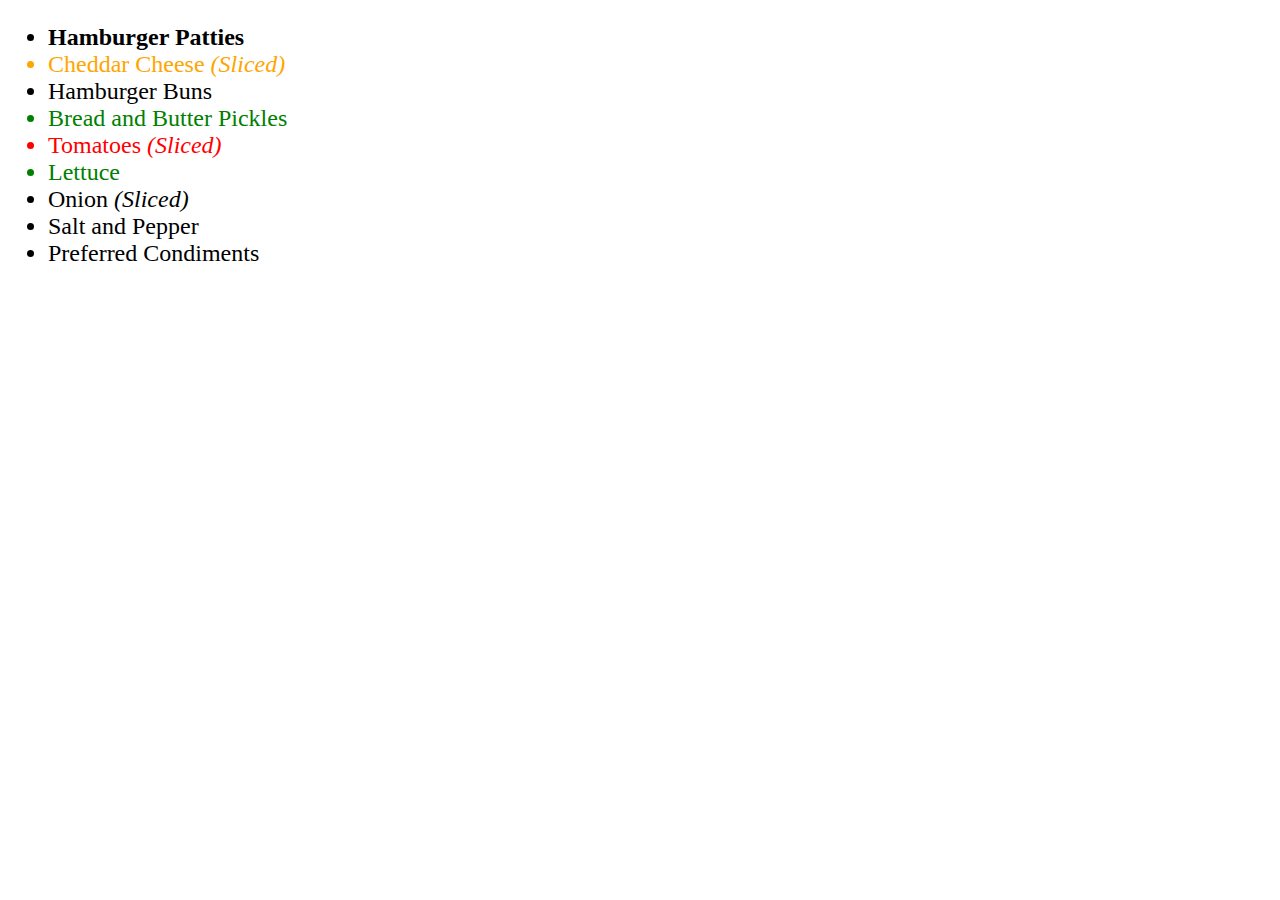
==== src/Unit1Project/index.html @ f2bcd432 "4th commit" ====
﻿<!DOCTYPE html>
<html>
<head>
    <meta charset="utf-8">
    <link href="StyleSheet.css" rel="stylesheet"
    <title></title>
</head>
<body>
    <ul>
        <li id="p1">Hamburger Patties</li>
        <li id="p2">Cheddar Cheese <em>(Sliced)</em></li>
        <li>Hamburger Buns</li>
        <li id="p3">Bread and Butter Pickles</li>
        <li id="p4">Tomatoes <em>(Sliced)</em></li>
        <li id="p3">Lettuce</li>
        <li>Onion <em>(Sliced)</em></li>
        <li>Salt and Pepper</li>
        <li>Preferred Condiments</li>
</body>
</html>
---- src/Unit1Project/StyleSheet.css ----
﻿body {
  background-image: url("https://s-media-cache-ak0.pinimg.com/736x/d7/02/4f/d7024ffc0bfd1e50e2a7746a159e354d.jpg");
  background-size:cover;
  font-size:150%;
}

#p1 {
  font-weight: bold;
}

#p2 {
  color: orange;
}

#p3 {
  color: green;
}

#p4 {
  color: red;
}
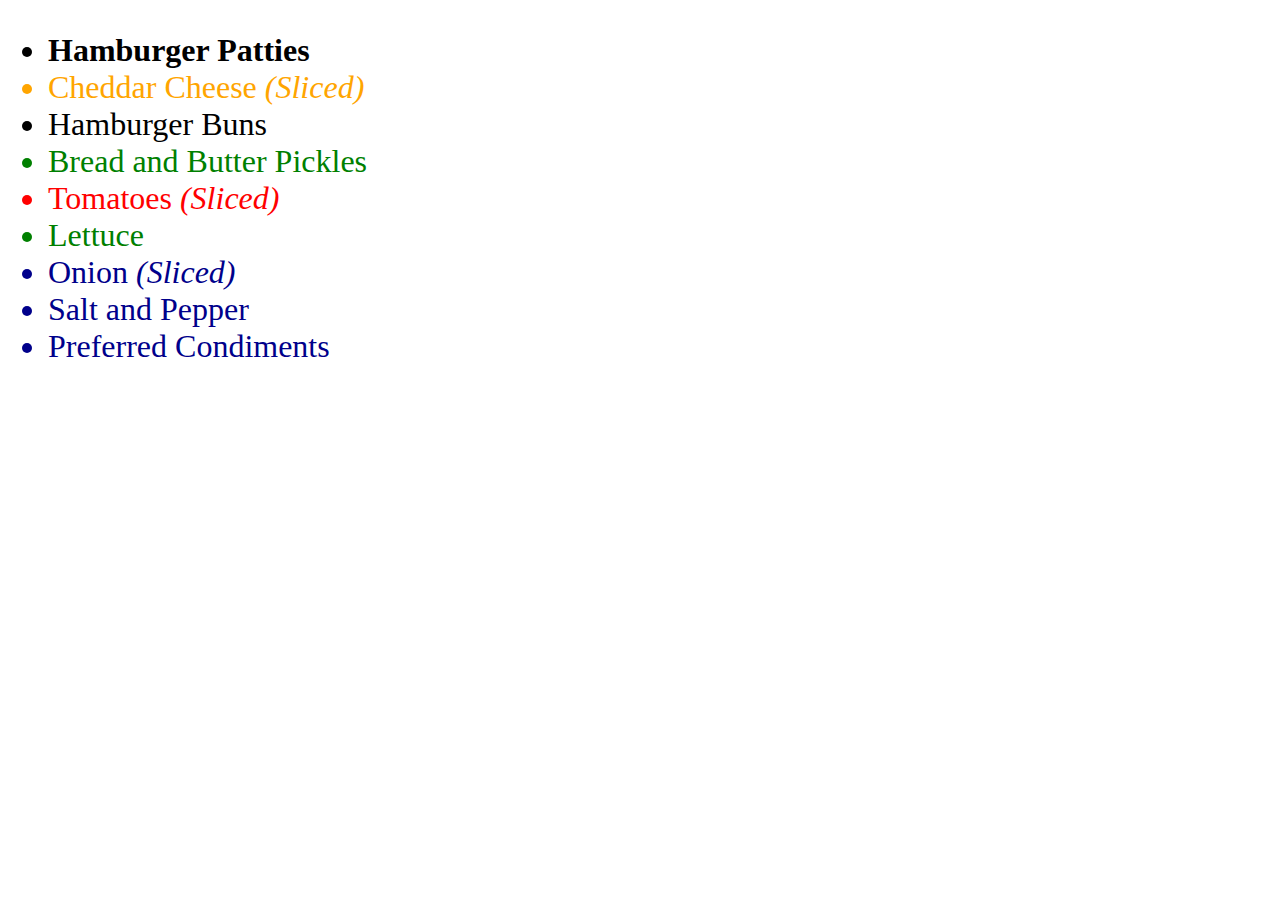
==== commit f00561c6: "6th commit" ====
--- a/src/Unit1Project/index.html
+++ b/src/Unit1Project/index.html
@@ -13,8 +13,9 @@
         <li id="p3">Bread and Butter Pickles</li>
         <li id="p4">Tomatoes <em>(Sliced)</em></li>
         <li id="p3">Lettuce</li>
-        <li>Onion <em>(Sliced)</em></li>
-        <li>Salt and Pepper</li>
-        <li>Preferred Condiments</li>
+        <li id="p5">Onion <em>(Sliced)</em></li>
+        <li id="p5">Salt and Pepper</li>
+        <li id="p5">Preferred Condiments</li>
+    </ul>
 </body>
-</html>
+</html>--- a/src/Unit1Project/StyleSheet.css
+++ b/src/Unit1Project/StyleSheet.css
@@ -1,7 +1,7 @@
 ﻿body {
   background-image: url("https://s-media-cache-ak0.pinimg.com/736x/d7/02/4f/d7024ffc0bfd1e50e2a7746a159e354d.jpg");
   background-size:cover;
-  font-size:150%;
+  font-size:200%;
 }
 
 #p1 {
@@ -19,3 +19,7 @@
 #p4 {
   color: red;
 }
+
+#p5 {
+    color: darkblue;
+}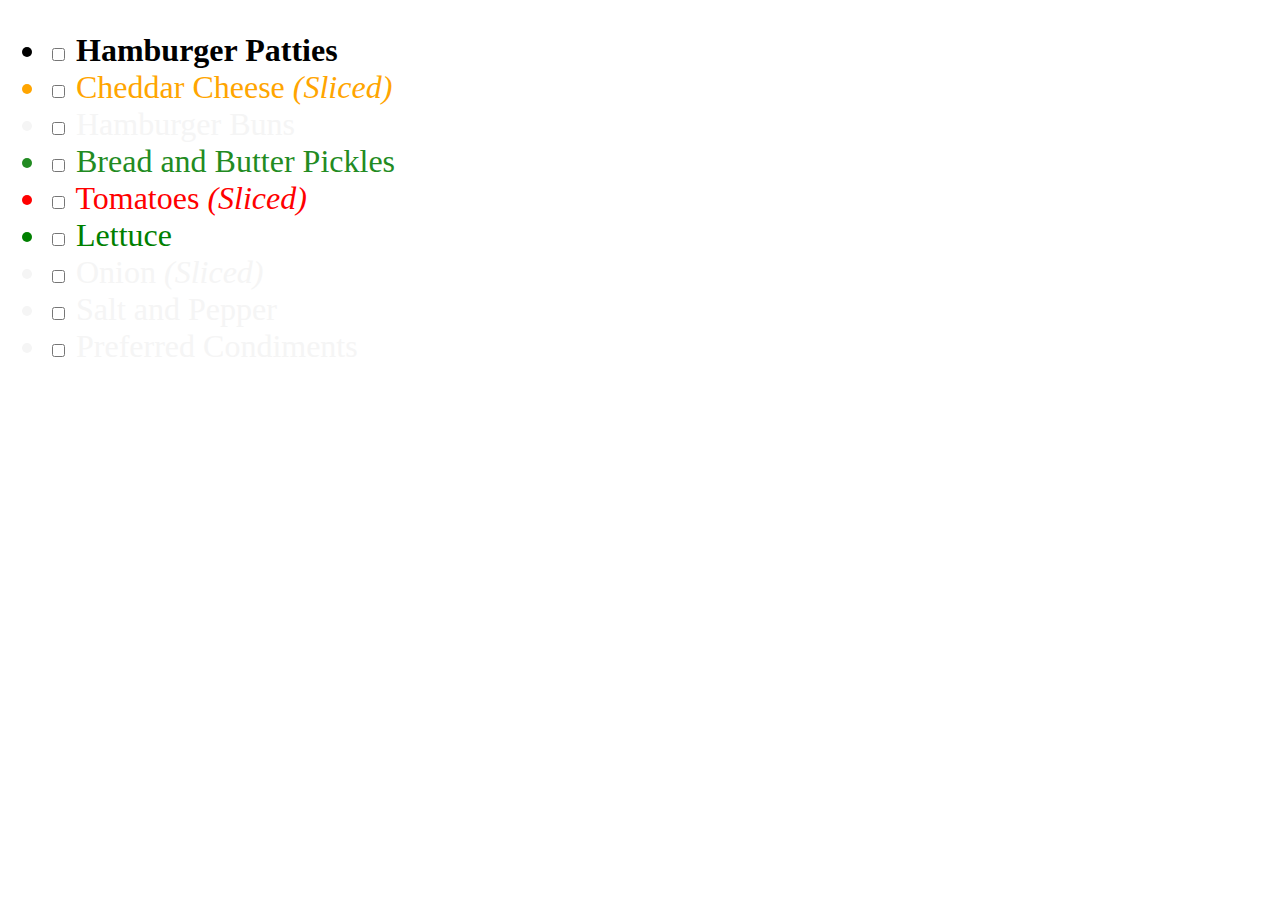
==== commit 7f910a79: "line-through change" ====
--- a/src/Unit1Project/index.html
+++ b/src/Unit1Project/index.html
@@ -2,20 +2,24 @@
 <html>
 <head>
     <meta charset="utf-8">
-    <link href="StyleSheet.css" rel="stylesheet"
+    <link href="StyleSheet.css" rel="stylesheet" />
+    <script language;"javascript">window.onload = function(){
+    document.getElementById("cb").addEventListener('click', altClass);
+}
+</script>
     <title></title>
 </head>
-<body>
-    <ul>
-        <li id="p1">Hamburger Patties</li>
-        <li id="p2">Cheddar Cheese <em>(Sliced)</em></li>
-        <li>Hamburger Buns</li>
-        <li id="p3">Bread and Butter Pickles</li>
-        <li id="p4">Tomatoes <em>(Sliced)</em></li>
-        <li id="p3">Lettuce</li>
-        <li id="p5">Onion <em>(Sliced)</em></li>
-        <li id="p5">Salt and Pepper</li>
-        <li id="p5">Preferred Condiments</li>
-    </ul>
-</body>
+    <body>
+        <ul>
+          <li class="p1"><input type="checkbox" class="cb" value="cbox"><label for="cb1" class="label"> Hamburger Patties</label></li>
+          <li class="p2"><input type="checkbox" class="cb" value="cbox"><label for="cb1" class="label"> Cheddar Cheese <em>(Sliced)</em></label></li>
+          <li class="p3"><input type="checkbox" class="cb" value="cbox"><label for="cb1" class="label"> Hamburger Buns</li>
+          <li class="p4"><input type="checkbox" class="cb" value="cbox"><label for="cb1" class="label"> Bread and Butter Pickles</li>
+          <li class="p5"><input type="checkbox" class="cb" value="cbox"><label for="cb1" class="label"> Tomatoes <em>(Sliced)</em></li>
+          <li class="p6"><input type="checkbox" class="cb" value="cbox"><label for="cb1" class="label"> Lettuce</li>
+          <li class="p7"><input type="checkbox" class="cb" value="cbox"><label for="cb1" class="label"> Onion <em>(Sliced)</em></li>
+          <li class="p8"><input type="checkbox" class="cb" value="cbox"><label for="cb1" class="label"> Salt and Pepper</li>
+          <li class="p9"><input type="checkbox" class="cb" value="cbox"><label for="cb1" class="label"> Preferred Condiments</li>
+        </ul>
+    </body>
 </html>--- a/src/Unit1Project/StyleSheet.css
+++ b/src/Unit1Project/StyleSheet.css
@@ -4,22 +4,48 @@
   font-size:200%;
 }
 
-#p1 {
+.cb:checked + .label
+{
+    text-decoration:line-through;
+}
+
+.p1 {
   font-weight: bold;
 }
 
-#p2 {
+.p1a {
+    font-weight: bold;
+    text-decoration: line-through;
+}
+
+.p2 {
   color: orange;
 }
 
-#p3 {
-  color: green;
+.p3 {
+  color: whitesmoke;
 }
 
-#p4 {
-  color: red;
+.p4 {
+  color: forestgreen;
 }
 
-#p5 {
-    color: darkblue;
+.p5 {
+    color: red;
+}
+
+.p6 {
+    color: green;
+}
+
+.p7 {
+    color: whitesmoke;
+}
+
+.p8 {
+    color: whitesmoke;
+}
+
+.p9 {
+    color: whitesmoke;
 }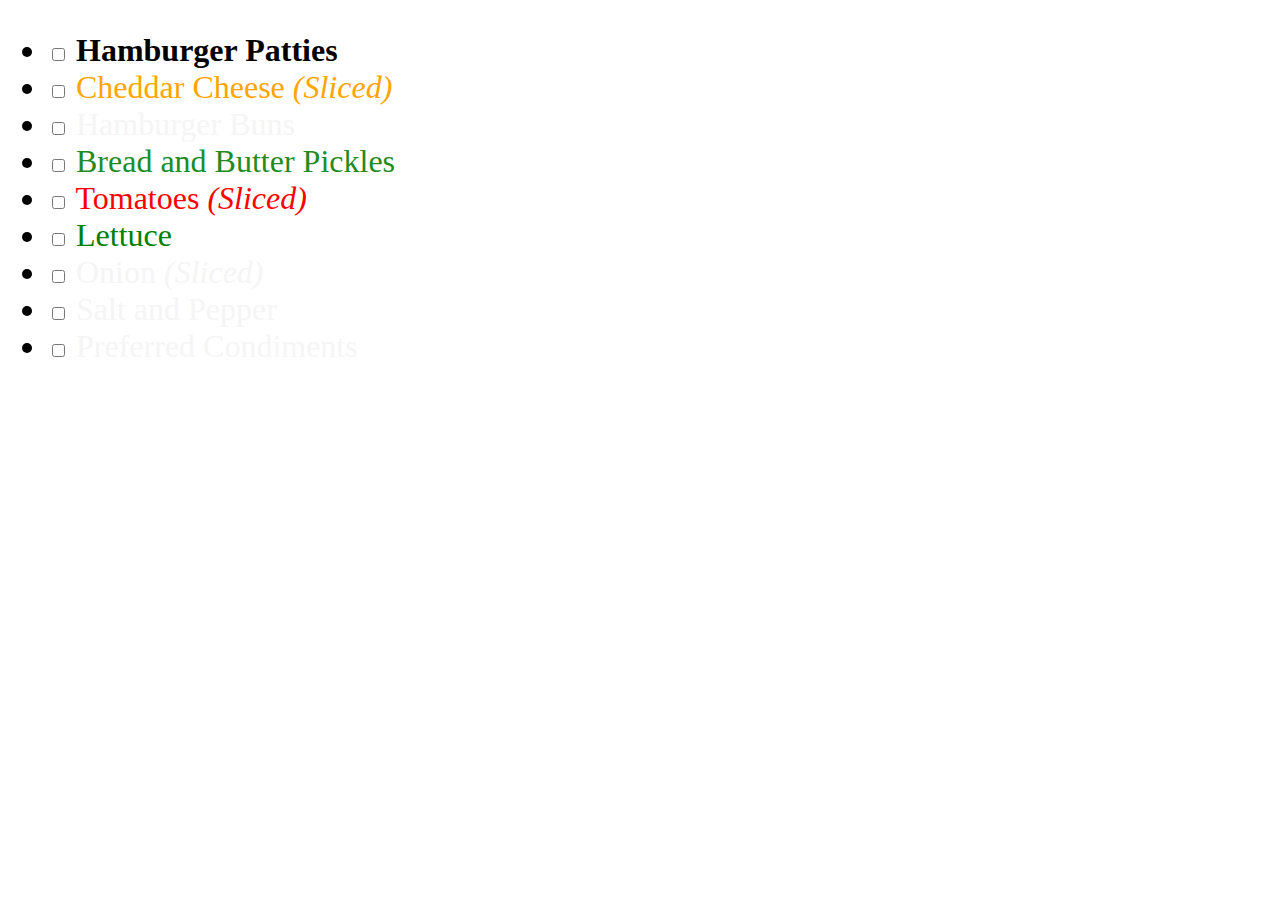
==== commit 7505d66a: "Finished Unit 1 Project" ====
--- a/src/Unit1Project/index.html
+++ b/src/Unit1Project/index.html
@@ -3,23 +3,21 @@
 <head>
     <meta charset="utf-8">
     <link href="StyleSheet.css" rel="stylesheet" />
-    <script language;"javascript">window.onload = function(){
-    document.getElementById("cb").addEventListener('click', altClass);
-}
-</script>
+    <script type="text/javascript" src="JavaScript.js">
+    </script>
     <title></title>
-</head>
+    </head>
     <body>
         <ul>
-          <li class="p1"><input type="checkbox" class="cb" value="cbox"><label for="cb1" class="label"> Hamburger Patties</label></li>
-          <li class="p2"><input type="checkbox" class="cb" value="cbox"><label for="cb1" class="label"> Cheddar Cheese <em>(Sliced)</em></label></li>
-          <li class="p3"><input type="checkbox" class="cb" value="cbox"><label for="cb1" class="label"> Hamburger Buns</li>
-          <li class="p4"><input type="checkbox" class="cb" value="cbox"><label for="cb1" class="label"> Bread and Butter Pickles</li>
-          <li class="p5"><input type="checkbox" class="cb" value="cbox"><label for="cb1" class="label"> Tomatoes <em>(Sliced)</em></li>
-          <li class="p6"><input type="checkbox" class="cb" value="cbox"><label for="cb1" class="label"> Lettuce</li>
-          <li class="p7"><input type="checkbox" class="cb" value="cbox"><label for="cb1" class="label"> Onion <em>(Sliced)</em></li>
-          <li class="p8"><input type="checkbox" class="cb" value="cbox"><label for="cb1" class="label"> Salt and Pepper</li>
-          <li class="p9"><input type="checkbox" class="cb" value="cbox"><label for="cb1" class="label"> Preferred Condiments</li>
+          <li><label type="label" id="label1" class="l1"><input type="checkbox" onclick="alt1(label1)"> Hamburger Patties</label></li>
+          <li><label type="label" id="label2" class="l2"><input type="checkbox" onclick="alt2(label2)"> Cheddar Cheese <em>(Sliced)</em></label></li>
+          <li><label type="label" id="label3" class="l3"><input type="checkbox" onclick="alt3(label3)"> Hamburger Buns</li>
+          <li><label type="label" id="label4" class="l4"><input type="checkbox" onclick="alt4(label4)"> Bread and Butter Pickles</li>
+          <li><label type="label" id="label5" class="l5"><input type="checkbox" onclick="alt5(label5)"> Tomatoes <em>(Sliced)</em></li>
+          <li><label type="label" id="label6" class="l6"><input type="checkbox" onclick="alt6(label6)"> Lettuce</li>
+          <li><label type="label" id="label7" class="l7"><input type="checkbox" onclick="alt7(label7)"> Onion <em>(Sliced)</em></li>
+          <li><label type="label" id="label8" class="l8"><input type="checkbox" onclick="alt8(label8)"> Salt and Pepper</li>
+          <li><label type="label" id="label9" class="l9"><input type="checkbox" onclick="alt9(label9)"> Preferred Condiments</li>
         </ul>
     </body>
 </html>--- a/src/Unit1Project/StyleSheet.css
+++ b/src/Unit1Project/StyleSheet.css
@@ -4,48 +4,83 @@
   font-size:200%;
 }
 
-.cb:checked + .label
-{
-    text-decoration:line-through;
-}
-
-.p1 {
+.l1 {
   font-weight: bold;
 }
 
-.p1a {
+.alt1 {
     font-weight: bold;
     text-decoration: line-through;
 }
 
-.p2 {
+.l2 {
   color: orange;
 }
 
-.p3 {
+.alt2{
+    color: orange;
+    text-decoration: line-through;
+}
+
+.l3 {
   color: whitesmoke;
 }
 
-.p4 {
+.alt3 {
+    color: whitesmoke;
+    text-decoration: line-through;
+}
+
+.l4 {
   color: forestgreen;
 }
 
-.p5 {
+.alt4 {
+    color: forestgreen;
+    text-decoration: line-through;
+}
+
+.l5 {
     color: red;
 }
 
-.p6 {
+.alt5 {
+    color: red;
+    text-decoration: line-through;
+}
+
+.l6 {
     color: green;
 }
 
-.p7 {
+.alt6 {
+    color: green;
+    text-decoration: line-through;
+}
+
+.l7 {
     color: whitesmoke;
 }
 
-.p8 {
+.alt7 {
+    color: whitesmoke;
+    text-decoration: line-through;
+}
+
+.l8 {
     color: whitesmoke;
 }
 
-.p9 {
+.alt8 {
     color: whitesmoke;
+    text-decoration: line-through;
+}
+
+.l9 {
+    color: whitesmoke;
+}
+
+.alt9 {
+    color: whitesmoke;
+    text-decoration: line-through;
 }